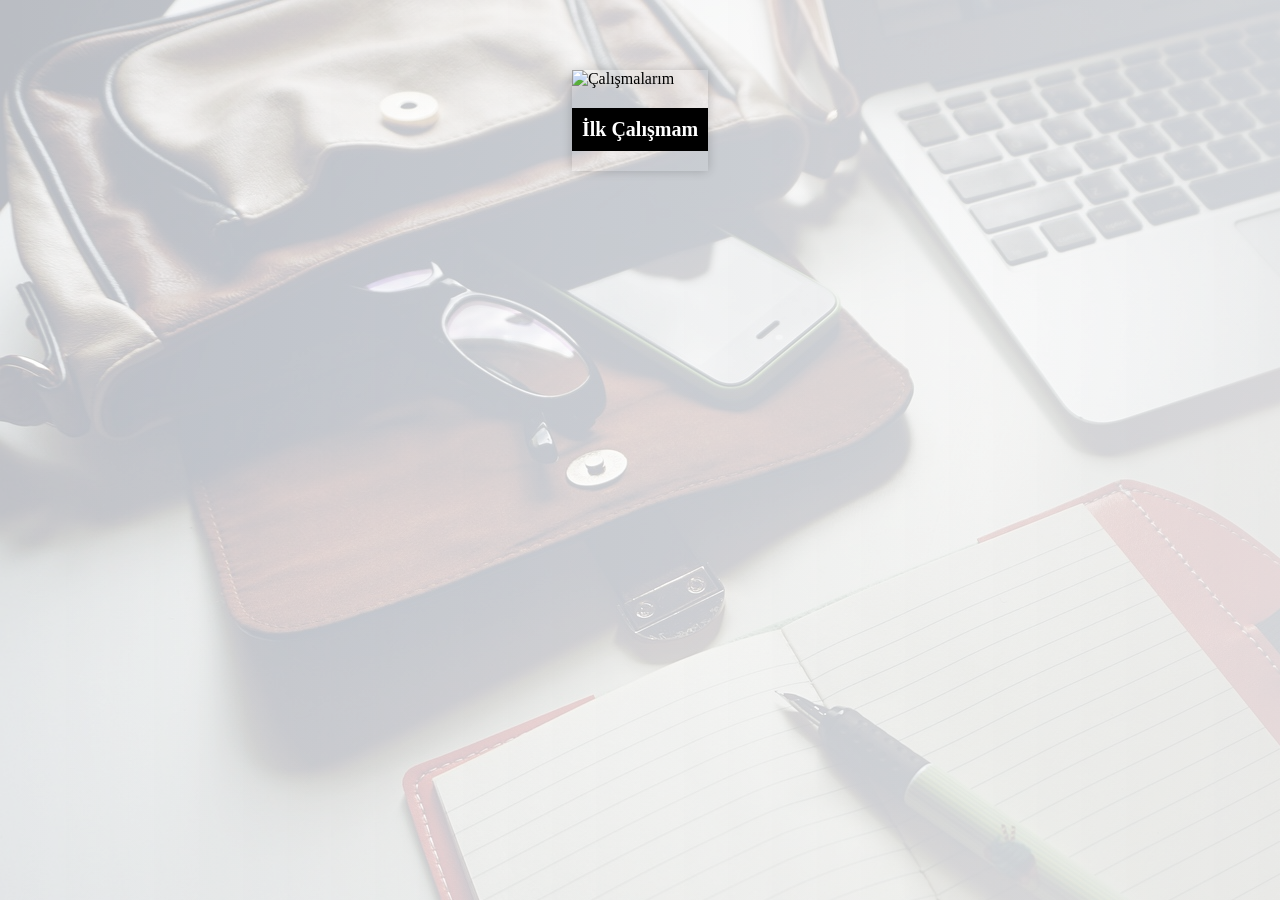
==== calismalarim.html @ 913daa18 "Add files via upload" ====
<!DOCTYPE html>
<html lang="tr">
<head>
    <meta charset="UTF-8">
    <meta http-equiv="X-UA-Compatible" content="IE=edge">
    <meta name="viewport" content="width=device-width, initial-scale=1.0">
    <title>Calismalar</title>
</head>
<body style ="background-image: linear-gradient(to right, rgba(255, 255, 255, 0.71), rgba(248, 248, 248, 0.825)),url(1.jpg)">
    <style>.work-container {
        display: flex;
        justify-content: center;
        align-items: center;
        flex-wrap: wrap;
        margin-top: 50px;
    }
    
    .work-item {
        margin: 20px;
        box-shadow: 0 0 10px rgba(0,0,0,0.2);
        overflow: hidden;
    }
    
    .work-item img {
        max-width: 100%;
        height: auto;
        transition: transform 0.5s ease;
    }
    
    .work-item:hover img {
        transform: scale(1.1);
    }
    
    .work-item h3 {
        text-align: center;
        padding: 10px;
        font-size: 20px;
        color: #fff;
        background-color: #000;
    }</style>
    <div class="content">
        <div class="work-container">
            <div class="work-item">
                <img src="çalışma.PNG" alt="Çalışmalarım">
                <h3>İlk Çalışmam</h3>
            </div>
        </div>
    </div>
</div>
</body>
</html>
  
</body>
</html>
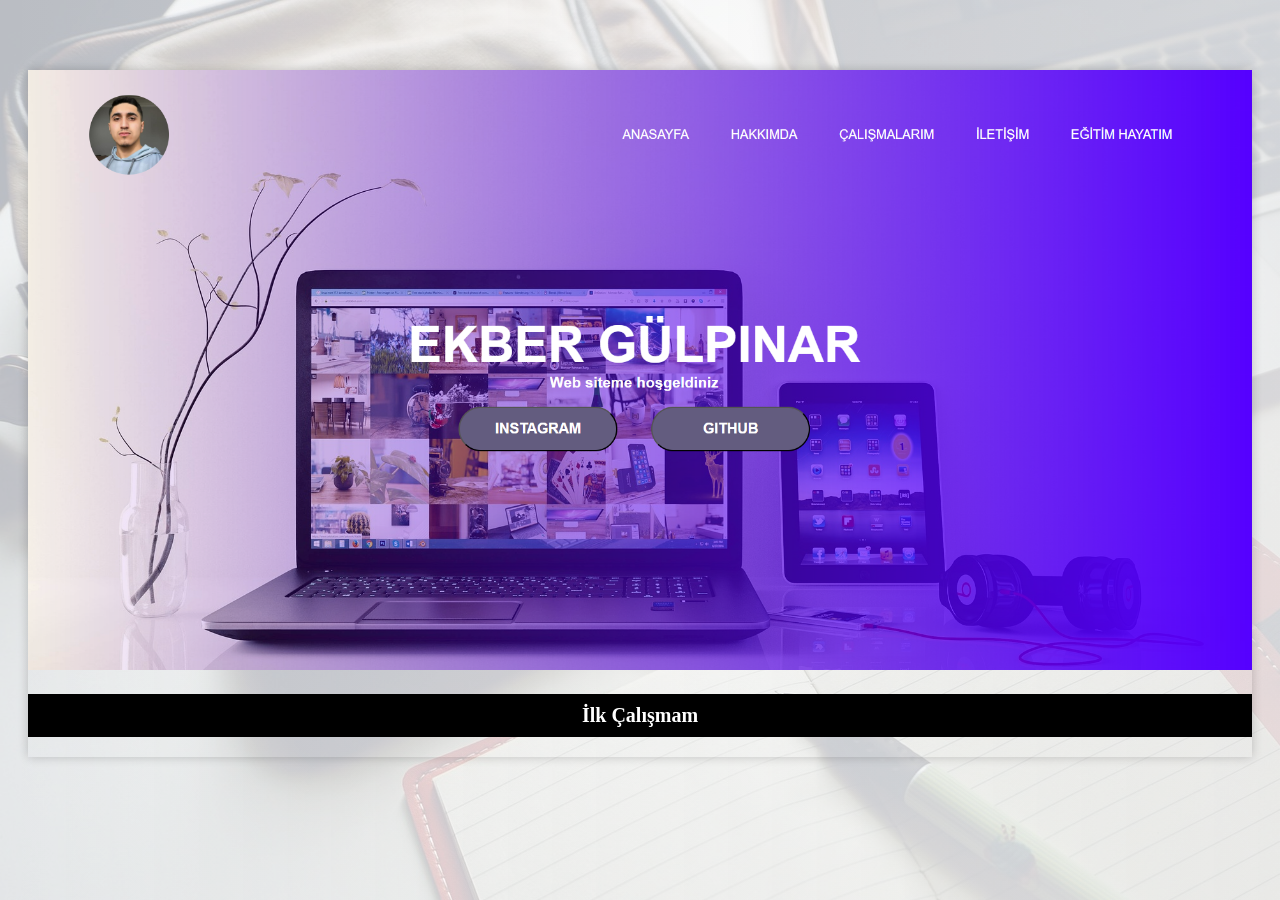
==== commit ceae9612: "Update calismalarim.html" ====
--- a/calismalarim.html
+++ b/calismalarim.html
@@ -41,7 +41,7 @@
     <div class="content">
         <div class="work-container">
             <div class="work-item">
-                <img src="çalışma.PNG" alt="Çalışmalarım">
+                <img src="calisma.png" alt="Çalışmalarım">
                 <h3>İlk Çalışmam</h3>
             </div>
         </div>
@@ -51,4 +51,4 @@
 </html>
   
 </body>
-</html>+</html>
